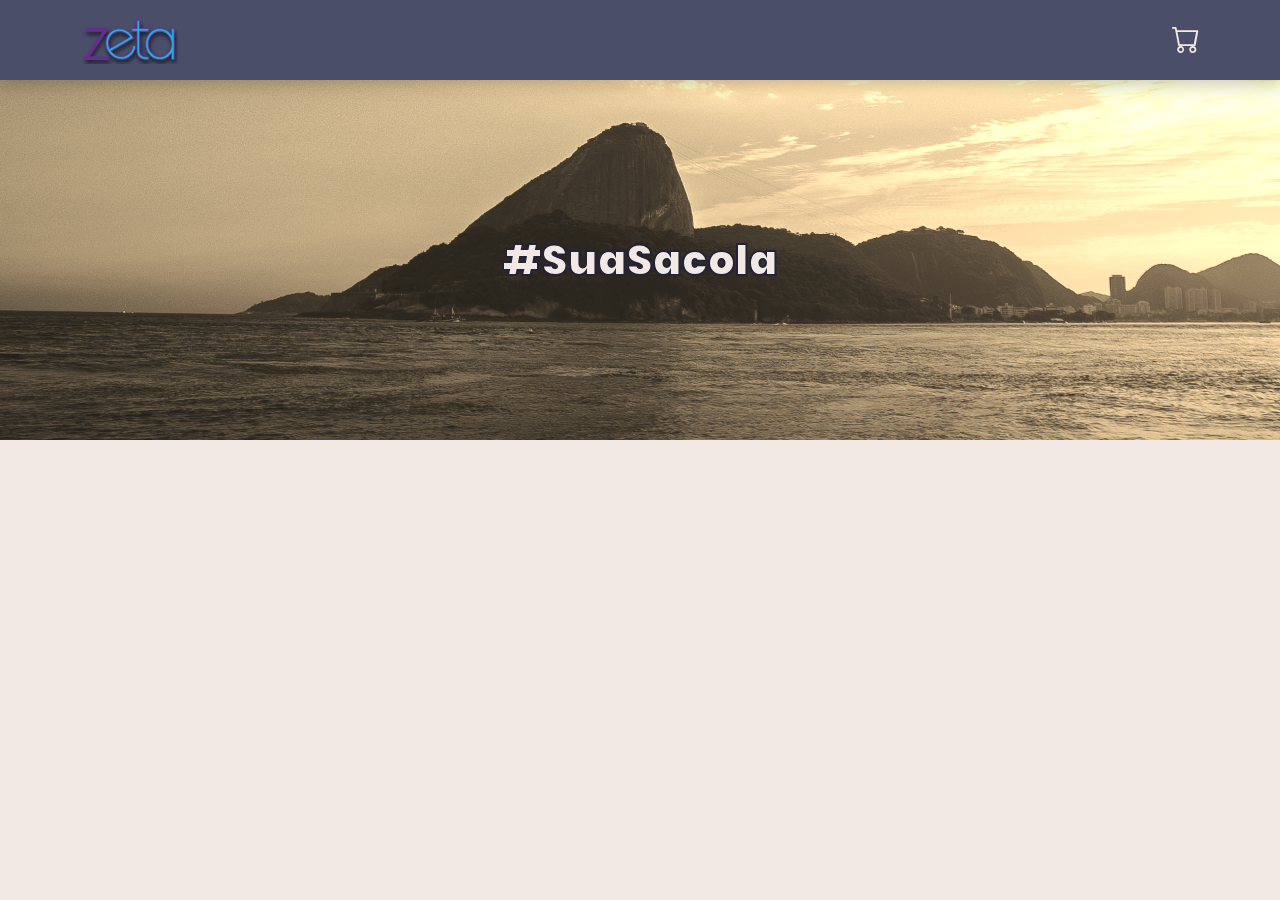
==== cart.html @ 0d186df3 "Organized directories and added cart.html and cart.js files" ====
<!DOCTYPE html>
<html lang="en">
<head>
    <meta charset="UTF-8">
    <meta http-equiv="X-UA-Compatible" content="IE=edge">
    <link rel="shortcut icon" href="img/favicon.ico" type="image/x-icon">
    <meta name="viewport" content="width=device-width, initial-scale=1.0">
    <title>Loja de Departamento</title>
    <link rel="stylesheet" href="https://cdn.jsdelivr.net/npm/bootstrap-icons@1.8.0/font/bootstrap-icons.css">
    <link rel="stylesheet" href="src/style.css">
</head>
<body> 
    <div class="navbar">
        <img src="logo.svg" alt="logo">
        <div class="cart">
            <i class="bi bi-cart"></i>
            <div id="cartAmount" class="cartAmount">0</div>
        </div>
    </div>
    <div class="hero-cart" id="hero">
        <div class="container">
            <h1>#SuaSacola</h1>
        </div>
    </div>


</body>
<script src="src/cart.js"></script>
</html>
---- src/style.css ----
@import url('https://fonts.googleapis.com/css2?family=Poppins:wght@100;300;400;500;700;900&display=swap');

:root{
    --spaceCadet: #22223B;
    --ultraViolet: #4A4E69;
    --roseQuartz: #9A8C98;
    --paleDogwood:#C9ADA7;
    --isabelline:#F2E9E4;
}

*{
    margin:0;
    padding: 0;
    box-sizing: border-box;
}

body{
    font-family: 'Poppins', sans-serif;
    color:var(--spaceCadet);
    background-color:var(--isabelline) ;
}

.padL{
    padding:60px 80px;
}

.bi{
    font-size: 16px;
}


/* =====================NAVBAR====================*/

.navbar{
    position: sticky;
    top: 0;
    left: 0;
    background-color: var(--ultraViolet);
    height:80px;
    display: flex;
    align-items: center;
    justify-content: space-between;
    box-shadow: 0 5px 15px rgba(0,0,0,0.2);
    padding:0 80px;
    color:var(--isabelline);
    z-index: 999;
}

.navbar img{
    height:60%;
}

.cart{
    display: flex;
    position: relative;
    cursor: pointer;
}

.cart i{
    font-size: 28px;
}

.cartAmount{
    position: absolute;
    min-width: 18px;
    min-height: 18px;
    font-size:14px;
    color: #fff;
    background: red;
    border-radius: 50%;
    text-align: center;  
    right:-8px;
    top:2px;
    display: none;
}

.shown{
    display: initial;
}


/* ====================HERO====================*/

#hero{  
    background-repeat: no-repeat;
    background-size: cover;
    background-position: center;
    height:40vh;
    width: 100%;  
}

.hero-home{
    background-image: url('../img/banner/riobanner.jpg');
}

.hero-cart{
    background-image: url('../img/banner/riobanner2.jpg');
}

#hero .container{
    width: 100%;
    height: 100%;
    backdrop-filter:sepia(90%);
    display: flex;
    flex-direction: column;
    justify-content: center;
    align-items: center;

}

#hero .container h1{
    color:var(--isabelline);
    font-size: 42px;
    font-weight: 900;
    -webkit-text-stroke: 2px var(--spaceCadet);
    
}

#hero .container p{
    padding:10px 20px;
    background: rgba(32,32,32,0.5);
    border-radius: 16px;
    color: var(--isabelline);
    font-size: 20px;
    font-weight: 600;
    -webkit-text-stroke: 1px var(--spaceCadet);
}

#hero .container p span{
    font-size: 22px;
    font-weight: 700;
    color:orangered;
    -webkit-text-stroke: 2px var(--spaceCadet);
}

#title{
    font-size: 40px;
    font-weight: 600;
    text-align: center;
    margin-top: 20px;
}
/* ====================SHOP====================*/

.shop{
    width: 100%;
    display: flex;
    align-items: center;
    justify-content: flex-start;
    flex-wrap: wrap;
    row-gap: 50px;
    column-gap: 20px;
    margin:auto;
}
.item{
    width:280px;
    height:400px;
    border-radius: 24px;
    border:1px solid var(--paleDogwood);
    position:relative;
    box-shadow: 0 10px 15px #9A8C98;
   

}
.item img{
    object-fit: cover;
    width:100%;
    height:200px;
    border-radius: 24px 24px 0 0;
}

.details{
    margin-top: 15px;
    padding: 8px 12px;
}

.details p{
    margin-top: 15px;
   
}

.price-quantity{
    width:90%;
    position:absolute;
    bottom:0;
    display: flex;
    justify-content: space-between;
    
}

.buttons{
    width:30%;
    display: flex;
    justify-content: space-between;
    position: relative;
}



.buttons i{
    cursor: pointer;
    transition: 0.3s ease;
}

.buttons i:hover{
    transform: scale(1.1);
    transition: 0.3s ease;
}
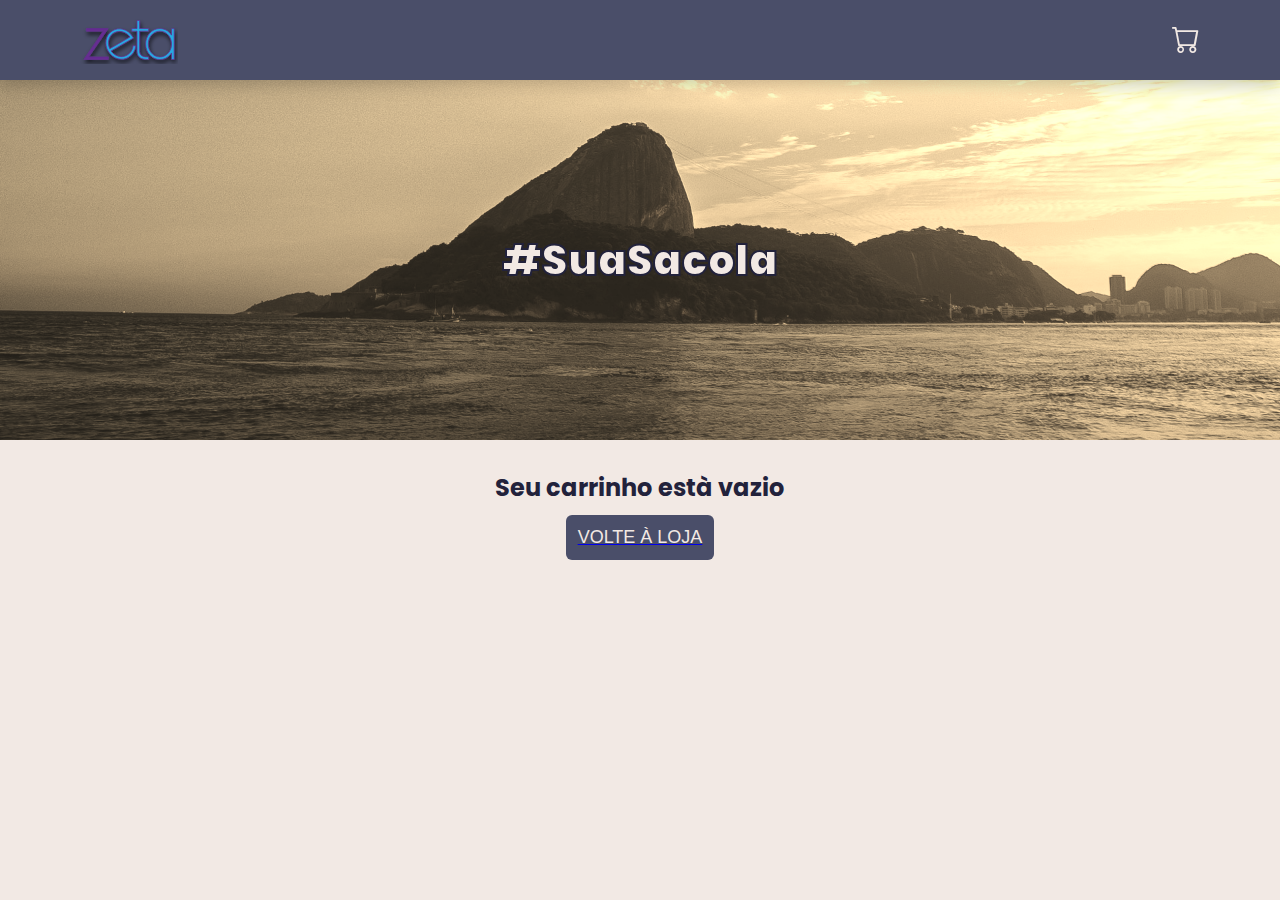
==== commit 308cb498: "reduced images sizes to reduce page loading time Added some function to cart.js to clear the cart wi" ====
--- a/cart.html
+++ b/cart.html
@@ -11,7 +11,9 @@
 </head>
 <body> 
     <div class="navbar">
-        <img src="logo.svg" alt="logo">
+        <a href="index.html">
+            <img src="logo.svg" alt="logo">
+          </a>
         <div class="cart">
             <i class="bi bi-cart"></i>
             <div id="cartAmount" class="cartAmount">0</div>
@@ -22,8 +24,17 @@
             <h1>#SuaSacola</h1>
         </div>
     </div>
-
+<div id="shop-container" class="shop-container">
+        <div id="resume" class="resume">
+            
+        </div>
+        <div id="shopping-cart" class="shopping-cart">
+    
+    
+        </div>
+</div>
 
 </body>
+<script src="src/data.js"></script>
 <script src="src/cart.js"></script>
 </html>--- a/src/style.css
+++ b/src/style.css
@@ -12,6 +12,7 @@
     margin:0;
     padding: 0;
     box-sizing: border-box;
+    scroll-behavior: smooth;    
 }
 
 body{
@@ -27,6 +28,7 @@
 .bi{
     font-size: 16px;
 }
+
 
 
 /* =====================NAVBAR====================*/
@@ -45,8 +47,14 @@
     color:var(--isabelline);
     z-index: 999;
 }
-
-.navbar img{
+.navbar a {
+    display: flex;
+    justify-content: center;
+    align-items: center;
+    height:100%;
+    text-decoration: none !important;
+}
+.navbar a img{
     height:60%;
 }
 
@@ -56,6 +64,13 @@
     cursor: pointer;
 }
 
+.cart a{
+    display: flex;
+    justify-content: center;
+    align-items: center;
+    text-decoration: none;
+    color: var(--isabelline);
+}
 .cart i{
     font-size: 28px;
 }
@@ -204,4 +219,124 @@
 .buttons i:hover{
     transform: scale(1.1);
     transition: 0.3s ease;
+}
+
+/* =====================CART CHECKOUT====================*/
+
+.shop-container{
+    display: flex;
+    flex-direction: row-reverse;
+    justify-content: center;
+    margin: 30px auto;
+    width: 100%;
+}
+
+.layout{
+    flex-direction: column;
+    align-items: center;
+}
+
+.resume{
+    display: flex;
+    flex-direction: column;
+    align-items: center;
+    justify-content: flex-start;
+    width: 30%;
+}
+
+.btn-home{
+    display: block;
+    width: 100%;
+    padding: 12px 12px;
+    border: none;
+    border-radius: 6px;
+    background-color: var(--ultraViolet);
+    color: var(--isabelline);
+    font-size: 18px;
+    text-transform: uppercase;
+    margin-top: 10px;
+    transition: 0.2S ease;
+}
+.btn-home:hover{
+    background-color: #22223B;
+    transform: scale(1.01);
+    box-shadow: 0 3px 10px rgba(0, 0, 0, 0.3);
+    transition: 0.2S ease;
+
+}
+
+.cart-item{
+    width: 200px;
+    height: 250px;
+    border-radius: 12px;
+    border:1px solid rgba(170,170,170,0.7);
+    display: flex;
+    flex-direction: column;
+    justify-content: space-between;
+    
+}
+
+.cart-item img{
+    width: 100%;
+    height: 150px;
+    border-radius: 12px 12px 0 0;
+}
+
+.cart-item-info{
+    padding:10px;
+}
+.name-x{
+    display: flex;
+    justify-content: space-between;
+    align-items: center;
+}
+.bi-x-lg{
+    color:red;
+    cursor: pointer;
+}
+.shopping-cart{
+    width: 50%;
+    display: flex;
+    justify-content: flex-start;
+    flex-wrap: wrap;
+    row-gap: 15px;
+    column-gap: 15px;
+}
+.selectedItems{
+    display: flex;
+    justify-content: space-between;
+    align-items: center;
+    width:100%;
+    margin:10px auto;
+}
+
+.buttons-cart{
+    width: 30%;
+    display: flex;
+    justify-content: space-between;
+}
+
+.bi-plus-circle,
+.bi-dash-circle{
+    cursor: pointer;
+}
+
+.singlePrice{
+    background-color: #22223B;
+    color: white;
+    padding: 3px 6px;
+    border-radius: 4px;
+    font-size: 12px;
+}
+
+.btn-red{
+    background-color: red;
+}
+
+.btn-red:hover{
+    background-color: rgb(182, 16, 16);
+}
+.total span{
+    font-weight: 700;
+
 }